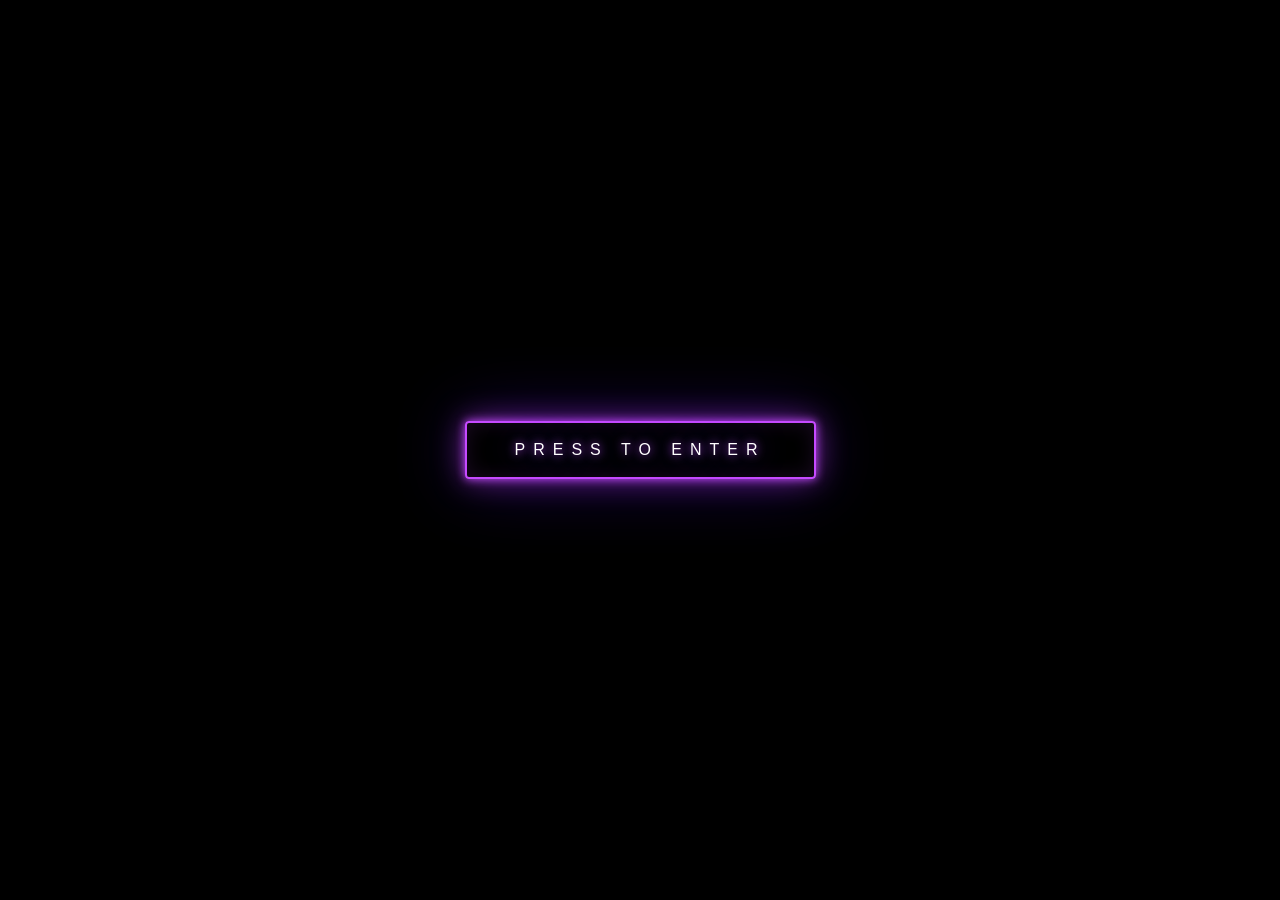
==== index.html @ 8916999c "Add files via upload" ====
<!DOCTYPE html>
<html lang="en">
<head>
    <meta charset="UTF-8">
    <meta name="viewport" content="width=device-width, initial-scale=1.0">
    <title>My Web Development Journey</title>
    <link rel="stylesheet" href="style.css">
</head>
<body>

    <canvas id="rainCanvas"></canvas>

    <!-- Press to Enter Overlay -->
    <div id="enterOverlay">
        <div id="enterContent">
            <button id="enterBtn">PRESS TO ENTER</button>
        </div>
    </div>

    <div class="profile-container" id="mainContent">

        <img src="https://i.postimg.cc/2SSZXwzW/927240ffa3d3209cee7746724846f27a.webp" alt="Profile Picture">

        <h1>cephal</h1>

        <div class="about me">
            <h2>About me!</h2>
            <p class="sigma">Hi, I'm cephal. I'm a 15 year old who really enjoys learning how to code.
            Sometimes I might need help so all help is appreciated!
            </p>
        </div>

        <div class="languages">
            <h2>Languages I'm practicing</h2>
            <ul>
                <li>HTML</li>
                <li>CSS</li>
                <li>Javascript</li>
            </ul>
        </div>

        <div class="contact">
            <h2>Got any advice to help me?</h2>
            <p>Discord: @cephalhaematoma</p>
        </div>

        <div class="reminder">
            <p class="txt">This website was built with the assistance of artifical intelligence (AI)</p>
        </div>
    </div>

    <audio id="bgMusic" loop>
        <source src="https://zesty-ivory-gcahvy9mpb.edgeone.app/destroy-lonely-neverever-official-audio-128-ytshorts.savetube.me.mp3" type="audio/mpeg">
    </audio>

    <script src="script.js"></script>
</body>
</html>
---- style.css ----
/* GIF Background Layer */
body::before {
    content: "";
    position: fixed;
    top: 0;
    left: 0;
    width: 100%;
    height: 100%;
    background-image: url('https://i.postimg.cc/rw9Lz1W7/neverever-destroy-lonley-nevaeva.gif');
    background-size: cover;
    background-position: center;
    background-repeat: no-repeat;
    z-index: -2;
}

body {
    font-family: Arial, Helvetica, sans-serif;
    margin: 0;
    padding: 20px;
}

/* ── Press to Enter Overlay ── */
#enterOverlay {
    position: fixed;
    inset: 0;
    z-index: 100;
    display: flex;
    align-items: center;
    justify-content: center;
    background: #000000;
    cursor: pointer;
    transition: opacity 1s ease, visibility 1s ease;
}

#enterOverlay.hidden {
    opacity: 0;
    visibility: hidden;
    pointer-events: none;
}

#enterContent {
    display: flex;
    flex-direction: column;
    align-items: center;
    gap: 32px;
}

#enterBtn {
    padding: 18px 48px;
    font-family: Arial, Helvetica, sans-serif;
    font-size: 16px;
    letter-spacing: 8px;
    text-transform: uppercase;
    color: #ffffff;
    background: transparent;
    border: 2px solid #c64aff;
    border-radius: 4px;
    cursor: pointer;
    user-select: none;

    /* Layered glow */
    box-shadow:
        0 0 10px #c64aff,
        0 0 30px #c64aff88,
        0 0 70px #5500ff55,
        inset 0 0 20px #c64aff22;
    text-shadow:
        0 0 10px #c64aff,
        0 0 30px #5500ff;

    animation: btnPulse 2s ease-in-out infinite;
}

@keyframes btnPulse {
    0%, 100% {
        box-shadow:
            0 0 10px #c64aff,
            0 0 30px #c64aff88,
            0 0 70px #5500ff55,
            inset 0 0 20px #c64aff22;
    }
    50% {
        box-shadow:
            0 0 20px #c64aff,
            0 0 60px #c64affaa,
            0 0 120px #5500ff88,
            inset 0 0 40px #c64aff44;
    }
}

/* Main content starts hidden, fades in */
#mainContent {
    opacity: 0;
    transition: opacity 1s ease 0.3s;
}

#mainContent.visible {
    opacity: 1;
}

/* ── Original Styles ── */
.profile-container {
    max-width: 600px;
    margin: 0 auto;
    text-align: center;
}

img {
    width: 150px;
    height: 150px;
    border-radius: 50%;
    object-fit: cover;
    border: 3px solid white;
}

h1 {
    font-size: 36px;
    background: linear-gradient(135deg, #5500ff, #a94ecd, #a0e3f2);
    background-clip: text;
    -webkit-background-clip: text;
    color: transparent;
}

h2 {
    color: #cccccc;
    font-size: 24px;
}

ul {
    list-style: none;
    padding: 0;
}

li {
    color: white;
    background: #333333;
    display: inline-block;
    padding: 10px 20px;
    margin: 5px;
    border-radius: 20px;
}

.contact p {
    color: white;
    background: #333333;
    display: inline-block;
    padding: 10px 20px;
    border-radius: 20px;
}

.sigma {
  border: 2px solid #8000ff; /* The outline */
  border-radius: 15px;      /* The curvature */
  padding: 20px;            /* Space inside the box */
  width: fit-content;       /* Makes the box wrap the text */
  background-color: #000000;
  color: white;
  font-family: 'Segoe UI', Tahoma, Geneva, Verdana, sans-serif;
  font-weight: bold;
}

.txt {
  border: 2px solid #8000ff; /* The outline */
  border-radius: 15px;      /* The curvature */
  padding: 20px;            /* Space inside the box */
  width: fit-content;       /* Makes the box wrap the text */
  background-color: #000000;
  color: grey;
  font-family: 'Segoe UI', Tahoma, Geneva, Verdana, sans-serif;
  font-weight: bold;
}


/* Rain Canvas - sits between GIF and content */
#rainCanvas {
    position: fixed;
    top: 0;
    left: 0;
    width: 100%;
    height: 100%;
    z-index: -1;
}
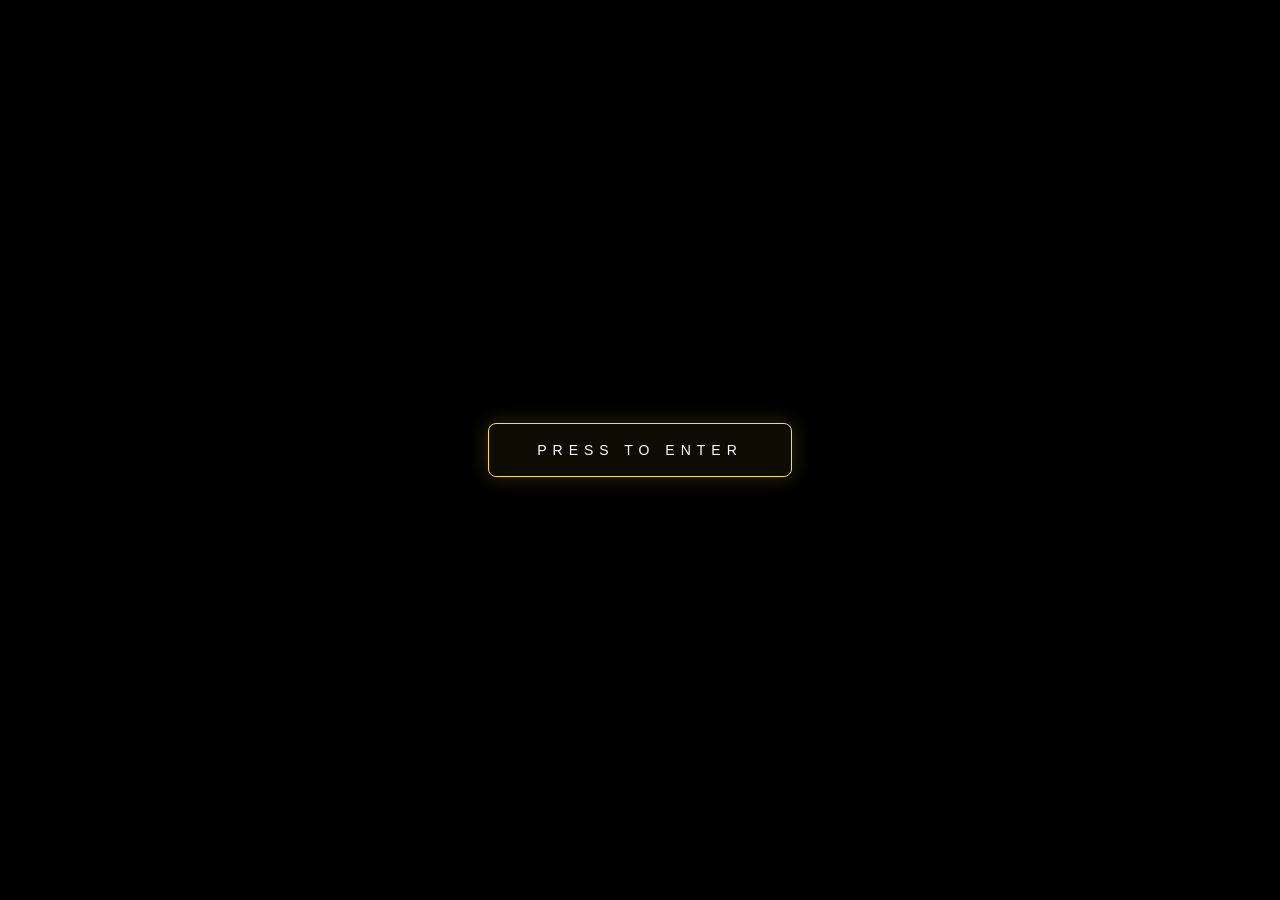
==== commit be028cb0: "Revise personal introduction and fix typo Updated personal description and corrected a typo in the t" ====
--- a/index.html
+++ b/index.html
@@ -3,8 +3,10 @@
 <head>
     <meta charset="UTF-8">
     <meta name="viewport" content="width=device-width, initial-scale=1.0">
-    <title>My Web Development Journey</title>
+    <title>cephal | 15</title>
     <link rel="stylesheet" href="style.css">
+    <link rel="stylesheet" href="https://cdnjs.cloudflare.com/ajax/libs/font-awesome/6.5.1/css/all.min.css">
+    <link rel="icon" type="image/png" href="https://i.postimg.cc/2SSZXwzW/927240ffa3d3209cee7746724846f27a.webp">
 </head>
 <body>
 
@@ -24,35 +26,42 @@
         <h1>cephal</h1>
 
         <div class="about me">
-            <h2>About me!</h2>
-            <p class="sigma">Hi, I'm cephal. I'm a 15 year old who really enjoys learning how to code.
-            Sometimes I might need help so all help is appreciated!
+            <h2>About Me</h2>
+            <p class="sigma">Hi, I'm cephal. I'm a 15 year old honor roll student who got into coding, I use AI sometimes to learn how things work with actual research and practice :D
             </p>
         </div>
 
-        <div class="languages">
-            <h2>Languages I'm practicing</h2>
-            <ul>
-                <li>HTML</li>
-                <li>CSS</li>
-                <li>Javascript</li>
-            </ul>
+<div class="languages">
+    <h2>Languages I'm Learning</h2>
+    <ul>
+        <li><i class="fa-brands fa-html5"></i> HTML</li>
+        <li><i class="fa-brands fa-css3-alt"></i> CSS</li>
+        <li><i class="fa-brands fa-js"></i> Javascript</li>
+        <li><i class="fa-brands fa-python"></i> Python</li>
+    </ul>
+</div>
+ <div class="contact">
+    <h2>Connect with me</h2>
+    <div class="social-links">
+        <div class="beans discord">
+            <i class="fa-brands fa-discord"></i>
+            <span>@cephalhaematoma</span>
         </div>
-
-        <div class="contact">
-            <h2>Got any advice to help me?</h2>
-            <p>Discord: @cephalhaematoma</p>
-        </div>
-
+        <a href="https://github.com/cephalhaematoma" target="_blank" class="beans github">
+            <i class="fa-brands fa-github"></i>
+            <span>GitHub</span>
+        </a>
+    </div>
+</div>
         <div class="reminder">
-            <p class="txt">This website was built with the assistance of artifical intelligence (AI)</p>
+            <p class="txt">This website was built with the assistance of artifical intelligence (AI) and redesigned with AI, this does not accurately represent my abilty to craft things like this. <b>Unless confirmed, this website does not contribute to my active skill level.</b></b></p>
         </div>
     </div>
 
     <audio id="bgMusic" loop>
-        <source src="https://zesty-ivory-gcahvy9mpb.edgeone.app/destroy-lonely-neverever-official-audio-128-ytshorts.savetube.me.mp3" type="audio/mpeg">
+        <source src="https://worthwhile-lavender-h1jr661tv1.edgeone.app/let-it-ride-music-video-128-ytshorts.savetube.me.mp3" type="audio/mpeg">
     </audio>
 
     <script src="script.js"></script>
 </body>
-</html>+</html>
--- a/style.css
+++ b/style.css
@@ -6,17 +6,22 @@
     left: 0;
     width: 100%;
     height: 100%;
-    background-image: url('https://i.postimg.cc/rw9Lz1W7/neverever-destroy-lonley-nevaeva.gif');
+    background-image: url('https://i.postimg.cc/Bvkr8MYX/topographic-white-on-black.gif');
     background-size: cover;
     background-position: center;
     background-repeat: no-repeat;
     z-index: -2;
+    filter: brightness(0.4); /* Dims the background to make text pop */
 }
 
 body {
-    font-family: Arial, Helvetica, sans-serif;
+    font-family: 'Segoe UI', Roboto, Helvetica, Arial, sans-serif;
     margin: 0;
-    padding: 20px;
+    display: flex;
+    justify-content: center;
+    align-items: center;
+    min-height: 100vh;
+    color: white;
 }
 
 /* ── Press to Enter Overlay ── */
@@ -29,154 +34,162 @@
     justify-content: center;
     background: #000000;
     cursor: pointer;
-    transition: opacity 1s ease, visibility 1s ease;
+    transition: all 1s ease;
 }
 
 #enterOverlay.hidden {
     opacity: 0;
     visibility: hidden;
-    pointer-events: none;
-}
-
-#enterContent {
-    display: flex;
-    flex-direction: column;
-    align-items: center;
-    gap: 32px;
 }
 
 #enterBtn {
     padding: 18px 48px;
-    font-family: Arial, Helvetica, sans-serif;
-    font-size: 16px;
-    letter-spacing: 8px;
+    font-size: 14px;
+    letter-spacing: 6px;
     text-transform: uppercase;
     color: #ffffff;
-    background: transparent;
-    border: 2px solid #c64aff;
-    border-radius: 4px;
+    background: rgba(255, 221, 69, 0.05);
+    border: 1px solid #ffdd45;
+    border-radius: 8px;
     cursor: pointer;
-    user-select: none;
-
-    /* Layered glow */
-    box-shadow:
-        0 0 10px #c64aff,
-        0 0 30px #c64aff88,
-        0 0 70px #5500ff55,
-        inset 0 0 20px #c64aff22;
-    text-shadow:
-        0 0 10px #c64aff,
-        0 0 30px #5500ff;
-
-    animation: btnPulse 2s ease-in-out infinite;
+    box-shadow: 0 0 20px rgba(255, 221, 69, 0.2);
+    transition: 0.3s;
 }
 
-@keyframes btnPulse {
-    0%, 100% {
-        box-shadow:
-            0 0 10px #c64aff,
-            0 0 30px #c64aff88,
-            0 0 70px #5500ff55,
-            inset 0 0 20px #c64aff22;
-    }
-    50% {
-        box-shadow:
-            0 0 20px #c64aff,
-            0 0 60px #c64affaa,
-            0 0 120px #5500ff88,
-            inset 0 0 40px #c64aff44;
-    }
-}
-
-/* Main content starts hidden, fades in */
-#mainContent {
-    opacity: 0;
-    transition: opacity 1s ease 0.3s;
-}
-
-#mainContent.visible {
-    opacity: 1;
-}
-
-/* ── Original Styles ── */
+/* ── Main Container ── */
 .profile-container {
-    max-width: 600px;
-    margin: 0 auto;
+    max-width: 500px;
+    width: 90%;
+    background: rgba(15, 15, 15, 0.7); /* Glassmorphism */
+    backdrop-filter: blur(12px);
+    -webkit-backdrop-filter: blur(12px);
+    border: 1px solid rgba(255, 255, 255, 0.1);
+    padding: 40px;
+    border-radius: 24px;
     text-align: center;
+    box-shadow: 0 25px 50px -12px rgba(0, 0, 0, 0.5);
 }
 
 img {
-    width: 150px;
-    height: 150px;
+    width: 120px;
+    height: 120px;
     border-radius: 50%;
     object-fit: cover;
-    border: 3px solid white;
+    border: 2px solid #ffdd45;
+    margin-bottom: 20px;
+    box-shadow: 0 0 20px rgba(255, 221, 69, 0.3);
 }
 
 h1 {
-    font-size: 36px;
-    background: linear-gradient(135deg, #5500ff, #a94ecd, #a0e3f2);
-    background-clip: text;
+    font-size: 42px;
+    margin: 10px 0;
+    letter-spacing: -1px;
+    background: linear-gradient(135deg, #ffdd45, #ffad21);
     -webkit-background-clip: text;
-    color: transparent;
+    -webkit-text-fill-color: transparent;
 }
 
 h2 {
-    color: #cccccc;
-    font-size: 24px;
+    color: #ffdd45;
+    font-size: 18px;
+    text-transform: uppercase;
+    letter-spacing: 2px;
+    margin-bottom: 15px;
 }
 
-ul {
-    list-style: none;
-    padding: 0;
+/* ── Section Styling ── */
+.sigma {
+    font-size: 15px;
+    line-height: 1.6;
+    color: #cccccc;
+    margin-bottom: 30px;
 }
 
-li {
-    color: white;
-    background: #333333;
-    display: inline-block;
-    padding: 10px 20px;
-    margin: 5px;
-    border-radius: 20px;
+.languages ul {
+    display: grid;
+    grid-template-columns: 1fr 1fr;
+    gap: 12px;
+    padding: 0;
+    list-style: none;
 }
 
-.contact p {
-    color: white;
-    background: #333333;
-    display: inline-block;
-    padding: 10px 20px;
-    border-radius: 20px;
+.languages li {
+    background: rgba(255, 255, 255, 0.03);
+    border: 1px solid rgba(255, 255, 255, 0.08);
+    padding: 12px;
+    border-radius: 12px;
+    font-size: 14px;
+    transition: 0.3s ease;
+    display: flex;
+    align-items: center;
+    justify-content: center;
+    gap: 10px;
 }
 
-.sigma {
-  border: 2px solid #8000ff; /* The outline */
-  border-radius: 15px;      /* The curvature */
-  padding: 20px;            /* Space inside the box */
-  width: fit-content;       /* Makes the box wrap the text */
-  background-color: #000000;
-  color: white;
-  font-family: 'Segoe UI', Tahoma, Geneva, Verdana, sans-serif;
-  font-weight: bold;
+.languages li:hover {
+    background: rgba(255, 221, 69, 0.1);
+    border-color: #ffdd45;
+    transform: translateY(-3px);
+}
+
+/* Container for multiple social buttons */
+.social-links {
+    display: flex;
+    flex-direction: column;
+    gap: 12px;
+    align-items: center;
+    margin-top: 15px;
+}
+
+.beans {
+    display: flex;
+    align-items: center;
+    justify-content: center;
+    gap: 10px;
+    width: 100%;
+    max-width: 250px;
+    padding: 12px;
+    border-radius: 12px;
+    text-decoration: none;
+    font-weight: 600;
+    font-size: 14px;
+    transition: all 0.3s ease;
+    border: 1px solid rgba(255, 255, 255, 0.1);
+}
+
+/* Discord Specific Style */
+.discord {
+    background: #5865F2;
+    color: white;
+}
+
+/* GitHub Specific Style */
+.github {
+    background: #24292e;
+    color: white;
+}
+
+.beans:hover {
+    filter: brightness(1.2);
+    transform: translateY(-2px);
+    box-shadow: 0 5px 15px rgba(0, 0, 0, 0.3);
+}
+
+.beans i {
+    font-size: 1.2rem;
 }
 
 .txt {
-  border: 2px solid #8000ff; /* The outline */
-  border-radius: 15px;      /* The curvature */
-  padding: 20px;            /* Space inside the box */
-  width: fit-content;       /* Makes the box wrap the text */
-  background-color: #000000;
-  color: grey;
-  font-family: 'Segoe UI', Tahoma, Geneva, Verdana, sans-serif;
-  font-weight: bold;
+    font-size: 11px;
+    color: #666;
+    margin-top: 40px;
+    font-style: italic;
 }
 
-
-/* Rain Canvas - sits between GIF and content */
 #rainCanvas {
     position: fixed;
     top: 0;
     left: 0;
-    width: 100%;
-    height: 100%;
     z-index: -1;
-}+    pointer-events: none;
+}
